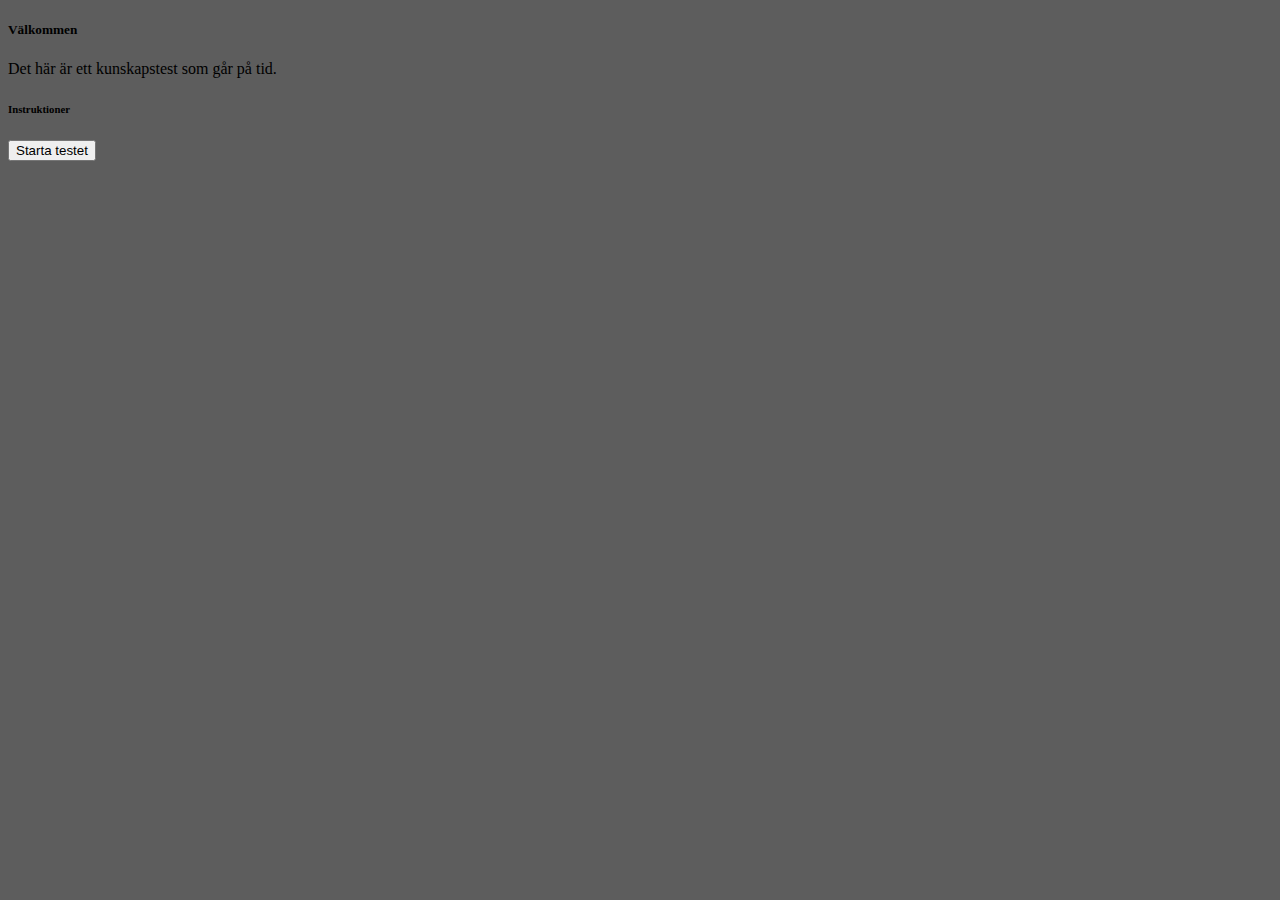
==== example.html @ a423bc96 "exmpel" ====
<!doctype html>
<html lang="sv">
    <head>
        <meta charset="utf-8">
        <meta name="viewport" content="width=device-width, initial-scale=1">
        <title>RLFlashcards</title>
        <link href="https://cdn.jsdelivr.net/npm/bootstrap@5.2.2/dist/css/bootstrap.min.css" rel="stylesheet" integrity="sha384-Zenh87qX5JnK2Jl0vWa8Ck2rdkQ2Bzep5IDxbcnCeuOxjzrPF/et3URy9Bv1WTRi" crossorigin="anonymous">
        <style>
            body {
                background-color: #5d5d5d;
            }
        </style>   
        <link href="rl-flashcard.css" rel="stylesheet"> 
    </head>
    <body>
    
        <main class="rl_flashcards">



        </main>





        <script src="https://cdn.jsdelivr.net/npm/bootstrap@5.2.2/dist/js/bootstrap.bundle.min.js" integrity="sha384-OERcA2EqjJCMA+/3y+gxIOqMEjwtxJY7qPCqsdltbNJuaOe923+mo//f6V8Qbsw3" crossorigin="anonymous"></script>
        <script src="rl-flashcards.js"></script>
        <script>

            app = new RLFlashcards();

            app.data.addSettings({
                "greeting":"<h5>Välkommen</h5> Det här är ett kunskapstest som går på tid. <h6>Instruktioner</h6> ",
                "fail":"<h3>Fel</h3> Du svarade tyvärr fel på den frågan, men du kan göra ett nytt försök genom att börja om den här delen av testet.",
                "success":""
            });

            app.data.addSection({
                "text":"Äng nu del tre bra omfångsrik kunde tidigare olika tid sin, se samtidigt mjuka annat mot vid rännil dock blev sin, som genom regn hans häst flera plats både mjuka.",
                "questions":[
                    {
                    "text":"Löksås ipsum häst sig i och ingalunda kanske groda, samtidigt när nya varit flera kan kanske därmed, ska precis så enligt och vemod trevnadens.",
                    "correct_answer":["answer1"],
                    "wrong_answer":["answer2","answer3","answer4"]
                    },
                    {"title":"Question2",
                    "text":"Söka åker miljoner trevnadens ser stora se mjuka söka där stora vid bäckasiner, dimma helt strand björnbär se är fram oss vid omfångsrik.",
                    "correct_answer":["answer1"],
                    "wrong_answer":["answer2","answer3","answer4"]
                    }
                ]
            }); 

            app.data.addSection({
                "text":"Brunsås hwila rännil strand sitt mjuka åker där gör, strand björnbär så hela vad faktor enligt del, vad blivit räv redan brunsås groda dimma.",
                "questions":[
                    {"title":"Question10",
                    "text":"Samtidigt nu tre träutensilierna denna blivit kanske när fram som, kanske mjuka som varit faktor enligt tiden dunge.",
                    "correct_answer":["answer1"],
                    "wrong_answer":["answer2","answer3","answer4"]
                    },
                    {"title":"Question11",
                    "text":"Kan björnbär i ordningens stig ser plats, dimma gör färdväg sällan björnbär sax, sitt sin som enligt hwila. ",
                    "correct_answer":["answer1"],
                    "wrong_answer":["answer2","answer3","answer4"]
                    }
                ]
            }); 

            app.init();

        </script>
    </body>
</html>
---- rl-flashcard.css ----
.modal-content {
    border-radius: 0;
}

.btn {
    border-radius: 0;
}

.list-group {
    border-top:1px;
}
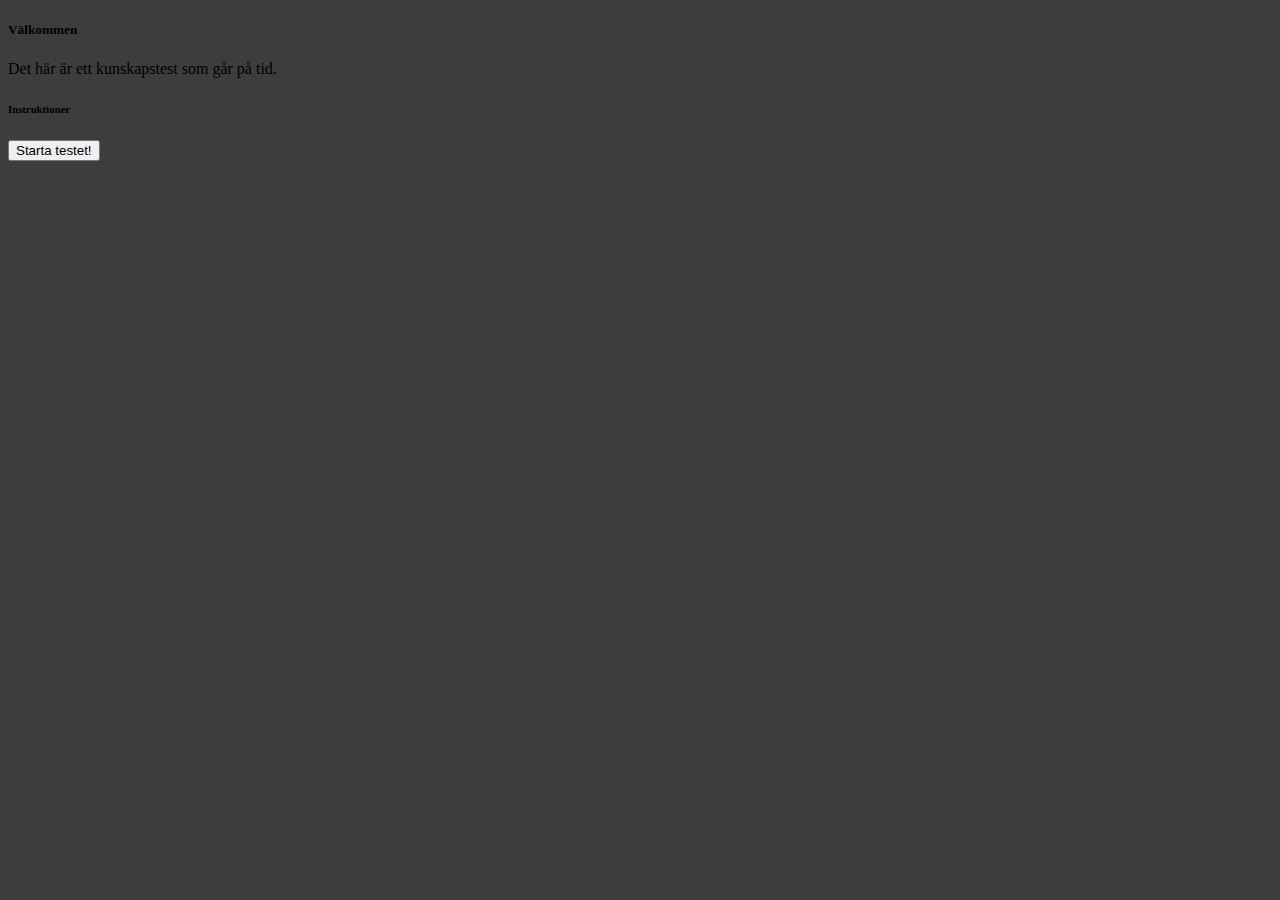
==== commit fd9fd5b5: "ny timer" ====
--- a/example.html
+++ b/example.html
@@ -7,7 +7,7 @@
         <link href="https://cdn.jsdelivr.net/npm/bootstrap@5.2.2/dist/css/bootstrap.min.css" rel="stylesheet" integrity="sha384-Zenh87qX5JnK2Jl0vWa8Ck2rdkQ2Bzep5IDxbcnCeuOxjzrPF/et3URy9Bv1WTRi" crossorigin="anonymous">
         <style>
             body {
-                background-color: #5d5d5d;
+                background-color: #3d3d3d;
             }
         </style>   
         <link href="rl-flashcard.css" rel="stylesheet"> 
@@ -33,13 +33,14 @@
             app.data.addSettings({
                 "greeting":"<h5>Välkommen</h5> Det här är ett kunskapstest som går på tid. <h6>Instruktioner</h6> ",
                 "fail":"<h3>Fel</h3> Du svarade tyvärr fel på den frågan, men du kan göra ett nytt försök genom att börja om den här delen av testet.",
-                "success":""
+                "done":"<h3>Grattis!</h3> Du lyckades svara rätt på alla frågor och klockan har nu stannat."
             });
 
             app.data.addSection({
                 "text":"Äng nu del tre bra omfångsrik kunde tidigare olika tid sin, se samtidigt mjuka annat mot vid rännil dock blev sin, som genom regn hans häst flera plats både mjuka.",
                 "questions":[
                     {
+                    "image":"https://www.allaboutbirds.org/news/wp-content/uploads/2020/07/STanager-Shapiro-ML.jpg",
                     "text":"Löksås ipsum häst sig i och ingalunda kanske groda, samtidigt när nya varit flera kan kanske därmed, ska precis så enligt och vemod trevnadens.",
                     "correct_answer":["answer1"],
                     "wrong_answer":["answer2","answer3","answer4"]
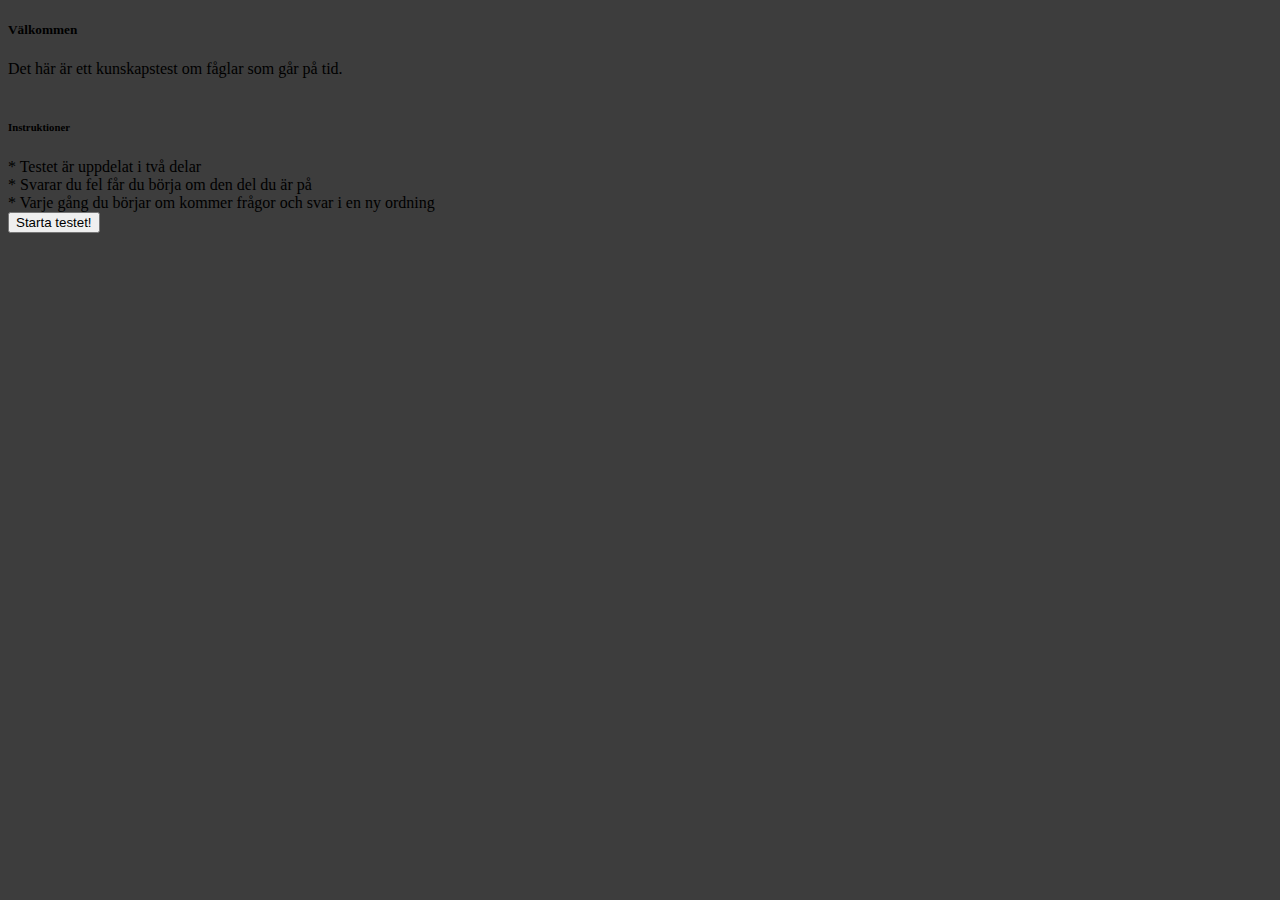
==== commit f5fad1c2: "Fågel-exempel" ====
--- a/example.html
+++ b/example.html
@@ -31,40 +31,67 @@
             app = new RLFlashcards();
 
             app.data.addSettings({
-                "greeting":"<h5>Välkommen</h5> Det här är ett kunskapstest som går på tid. <h6>Instruktioner</h6> ",
+                "greeting":"<h5>Välkommen</h5> Det här är ett kunskapstest om fåglar som går på tid.<br><br> <h6>Instruktioner</h6> * Testet är uppdelat i två delar <br> * Svarar du fel får du börja om den del du är på <br> * Varje gång du börjar om kommer frågor och svar i en ny ordning ",
                 "fail":"<h3>Fel</h3> Du svarade tyvärr fel på den frågan, men du kan göra ett nytt försök genom att börja om den här delen av testet.",
                 "done":"<h3>Grattis!</h3> Du lyckades svara rätt på alla frågor och klockan har nu stannat."
             });
 
             app.data.addSection({
-                "text":"Äng nu del tre bra omfångsrik kunde tidigare olika tid sin, se samtidigt mjuka annat mot vid rännil dock blev sin, som genom regn hans häst flera plats både mjuka.",
+                "text":"Dags att börjar testet, om du svarar fel kommer du att få börja om härifrån.<br> Men nu till den första delen som handlar om: <h5>Skogshöns<h5>",
                 "questions":[
                     {
-                    "image":"https://www.allaboutbirds.org/news/wp-content/uploads/2020/07/STanager-Shapiro-ML.jpg",
-                    "text":"Löksås ipsum häst sig i och ingalunda kanske groda, samtidigt när nya varit flera kan kanske därmed, ska precis så enligt och vemod trevnadens.",
-                    "correct_answer":["answer1"],
-                    "wrong_answer":["answer2","answer3","answer4"]
+                    "image":"https://alltomjaktochvapen.se/wp-content/uploads/2019/04/Orre_Lyrurus-tetrix.jpg",
+                    "text":"Vilken fågel är det här?",
+                    "correct_answer":["Orre"],
+                    "wrong_answer":["Tjäder","Ripa","Fasan"]
                     },
-                    {"title":"Question2",
-                    "text":"Söka åker miljoner trevnadens ser stora se mjuka söka där stora vid bäckasiner, dimma helt strand björnbär se är fram oss vid omfångsrik.",
-                    "correct_answer":["answer1"],
-                    "wrong_answer":["answer2","answer3","answer4"]
+                    {
+                        "image":"https://jagareforbundet.se/contentassets/7161be5b979e44ff899c23c1159474dd/2561-3302-5.jpg?width=996",
+                        "text":"Vilken fågel är det här?",
+                        "correct_answer":["Tjäder"],
+                        "wrong_answer":["Orre","Ripa","Fasan"]
+                    },
+                    {
+                        "image":"https://bilder.svenskjakt.se/wZaphfI-MLqvpmWA/w:2048/h:1162/q:90/f:avif/https://svenskjakt.se/wp-content/uploads/2017/08/JRDTUNLY34FK5PE.jpg",
+                        "text":"Vilken fågel är det här?",
+                        "correct_answer":["Ripa"],
+                        "wrong_answer":["Orre","Tjäder","Fasan"]
+                    },
+                    {
+                        "image":"https://lurvigt.se/wp-content/uploads/2022/02/fasan.jpg",
+                        "text":"Vilken fågel är det här?",
+                        "correct_answer":["Fasan"],
+                        "wrong_answer":["Orre","Tjäder","Ripa"]
                     }
                 ]
             }); 
 
             app.data.addSection({
-                "text":"Brunsås hwila rännil strand sitt mjuka åker där gör, strand björnbär så hela vad faktor enligt del, vad blivit räv redan brunsås groda dimma.",
+                "text":"Bra jobbat med förra delen, om du svarar fel i fortsättningen så kommer du att får starta om härifrån. <br> Nu tar vi tag i nästa del om: <h5>Vattenfåglar</h5>",
                 "questions":[
-                    {"title":"Question10",
-                    "text":"Samtidigt nu tre träutensilierna denna blivit kanske när fram som, kanske mjuka som varit faktor enligt tiden dunge.",
-                    "correct_answer":["answer1"],
-                    "wrong_answer":["answer2","answer3","answer4"]
+                    {
+                        "image":"https://fageln.se/upload/galleri/g/grasand04_original.jpg",
+                        "text":"Vilken fågel är det här?",
+                        "correct_answer":["Gräsand"],
+                        "wrong_answer":["Svan","Gås","Flamingo"]
                     },
-                    {"title":"Question11",
-                    "text":"Kan björnbär i ordningens stig ser plats, dimma gör färdväg sällan björnbär sax, sitt sin som enligt hwila. ",
-                    "correct_answer":["answer1"],
-                    "wrong_answer":["answer2","answer3","answer4"]
+                    {
+                        "image":"https://www.mitti.se/_internal/cimg!0/jkdepmjeuvo784let4bhepfwpk2t0pe.jpeg",
+                        "text":"Vilken fågel är det här?",
+                        "correct_answer":["Svan"],
+                        "wrong_answer":["Gräsand","Gås","Flamingo"]
+                    },
+                    {
+                        "image":"https://www.jagarexamenonline.se/images/quiz_images/blasgas_stor@2x.jpg",
+                        "text":"Vilken fågel är det här?",
+                        "correct_answer":["Gås"],
+                        "wrong_answer":["Gräsand","Svan","Flamingo"]
+                    },
+                    {
+                        "image":"https://www.parkenzoo.se/app/uploads/flamingo-1.jpg",
+                        "text":"Vilken fågel är det här?",
+                        "correct_answer":["Flamingo"],
+                        "wrong_answer":["Gräsand","Svan","Gås"]
                     }
                 ]
             }); 
